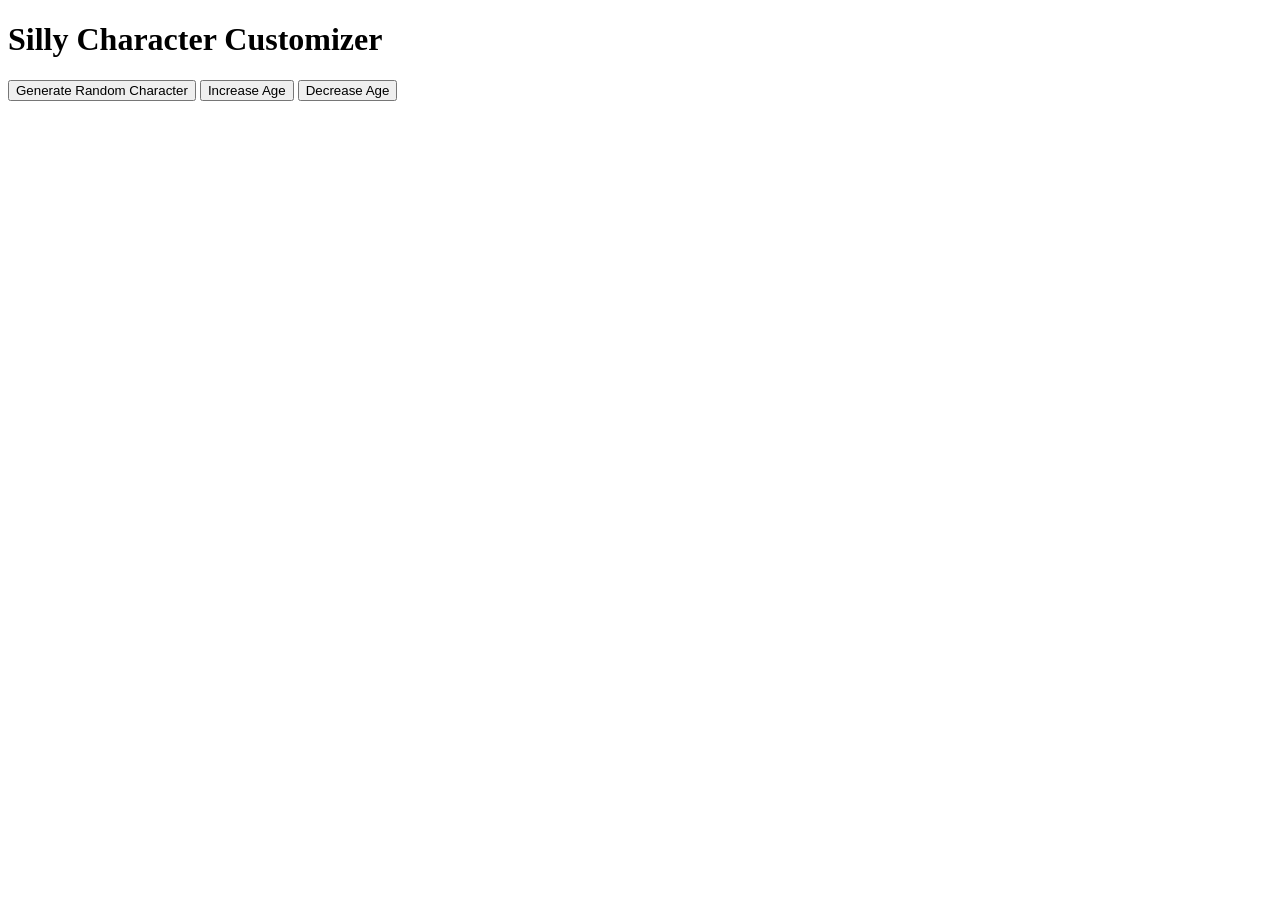
==== index.html @ f6fc7885 "changed the HTML file name." ====
<!DOCTYPE html>
<html lang="en">
<head>
    <meta charset="UTF-8">
    <meta name="viewport" content="width=device-width, initial-scale=1.0">
    <title>Silly Character Customizer</title>
    <link rel="stylesheeit" href="sillyCharacter.css">
</head>
<body>
    <h1>Silly Character Customizer</h1>
    <p id="characterDescription"></p>
    <p></p>

    <button id="generateButton">Generate Random Character</button>
    <button id="increaseAgeButton">Increase Age</button>
    <button id="decreaseAgeButton">Decrease Age</button>

    <script src="js/sillyCharacter.js"></script>
</body>
</html>
---- sillyCharacter.css ----
body {
    font-family: Arial, sans-serif;
    background-color: #f0f8ff;
    text-align: center;
    padding-top: 50px;
}

h1 {
    color: darkblue;
    margin-bottom: 20px;
}

#chara {
    width: 70%;
    margin: 20px auto;
    padding: 20px;
    color: darkgreen;
    border: 2px solid #000080;
    border-radius: 10px;
    line-height: 1.5;
}

button {
    background-color: darkblue;
    color: white;
    padding: 12px 20px;
    border: none;
    border-radius: 8px;
    cursor: pointer;
    margin: 10px;
    font-size: 16px;
}

button:hover {
    background-color: navy;
}
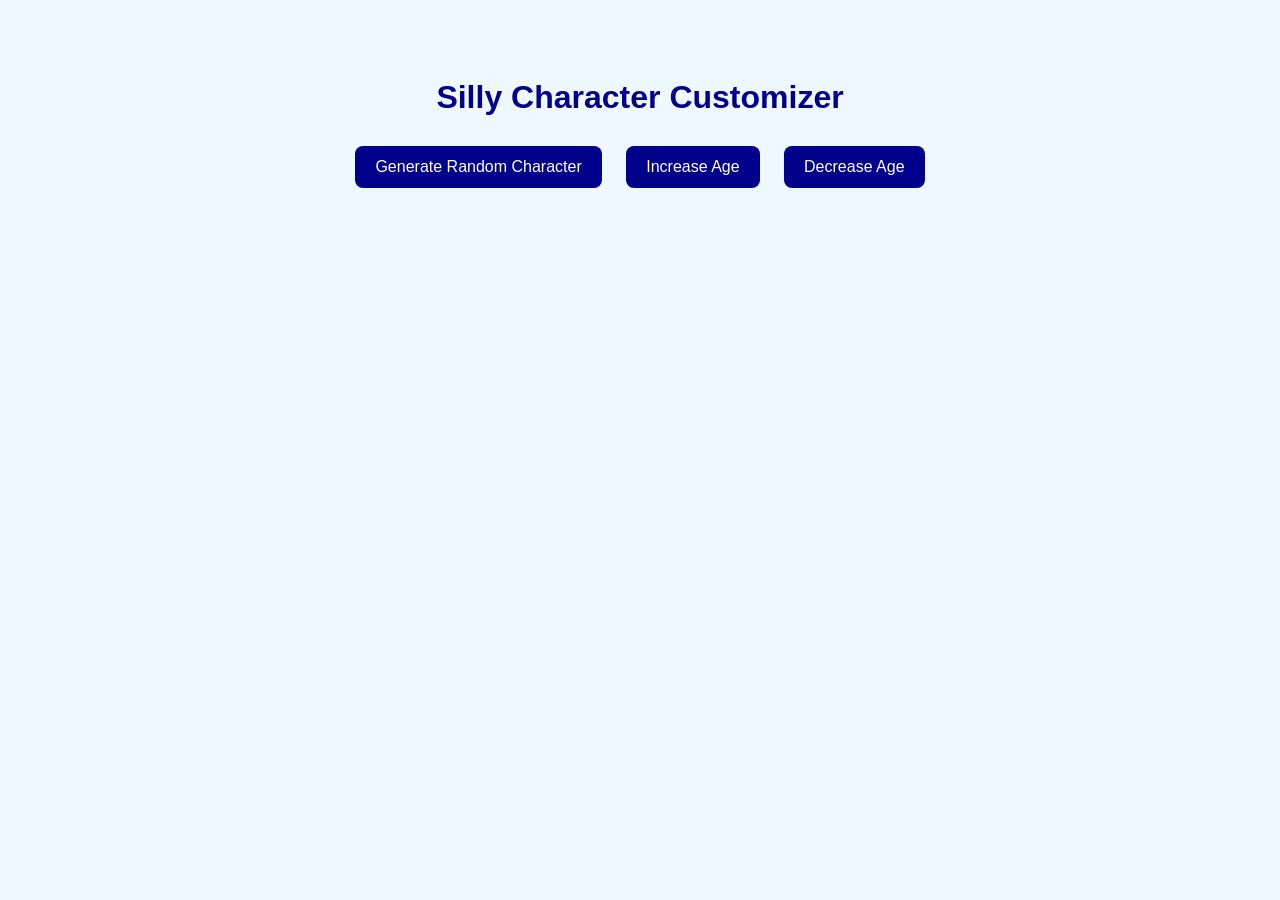
==== commit 364be697: "made small changes" ====
--- a/index.html
+++ b/index.html
@@ -4,7 +4,7 @@
     <meta charset="UTF-8">
     <meta name="viewport" content="width=device-width, initial-scale=1.0">
     <title>Silly Character Customizer</title>
-    <link rel="stylesheeit" href="sillyCharacter.css">
+    <link rel="stylesheet" href="sillyCharacter.css">
 </head>
 <body>
     <h1>Silly Character Customizer</h1>
@@ -15,6 +15,6 @@
     <button id="increaseAgeButton">Increase Age</button>
     <button id="decreaseAgeButton">Decrease Age</button>
 
-    <script src="js/sillyCharacter.js"></script>
+    <script src="sillyCharacter.js"></script>
 </body>
 </html>
--- a/sillyCharacter.css
+++ b/sillyCharacter.css
@@ -10,7 +10,7 @@
     margin-bottom: 20px;
 }
 
-#chara {
+#charater {
     width: 70%;
     margin: 20px auto;
     padding: 20px;
